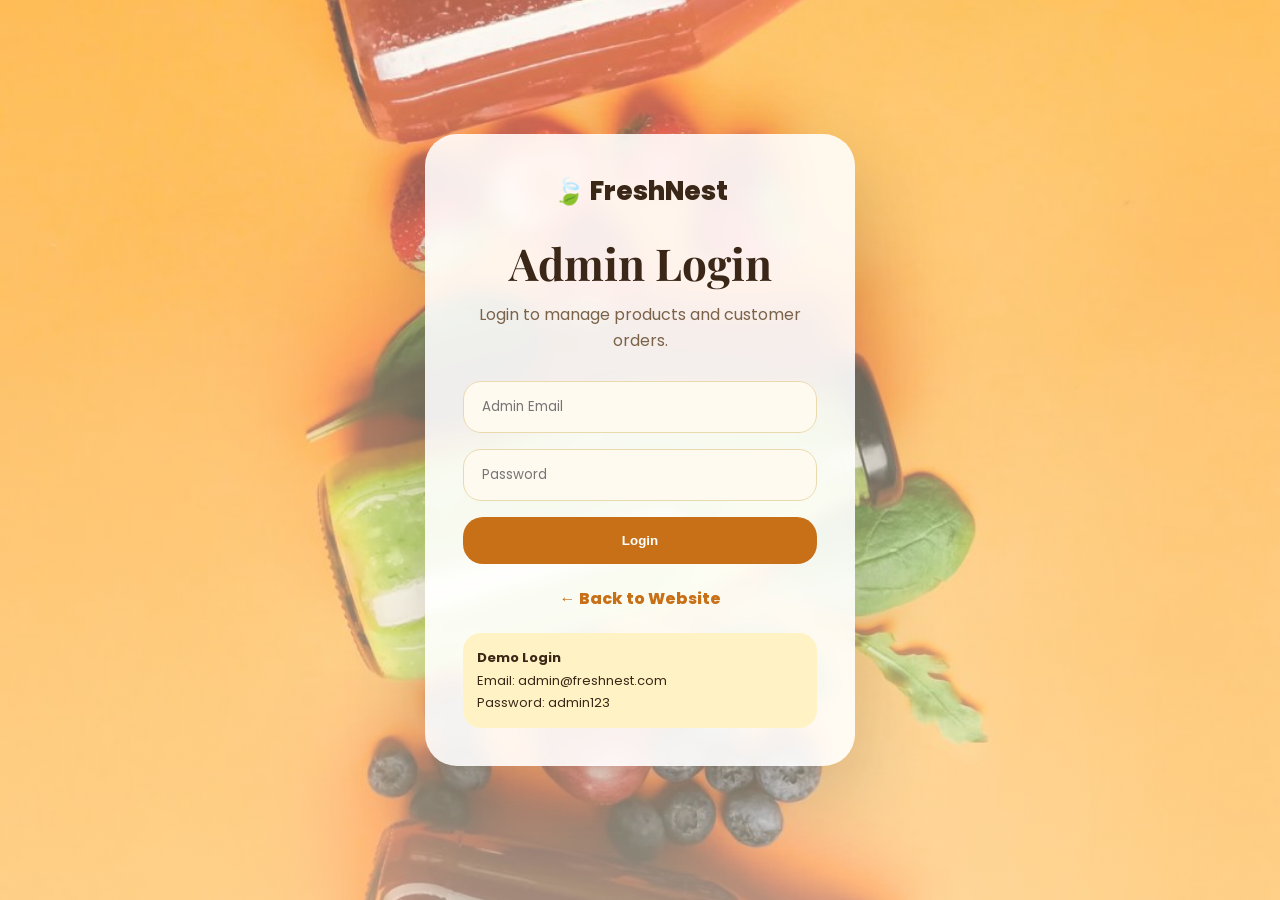
==== frontend/admin.html @ e9eaed61 "Initial FreshNest web app" ====
<!DOCTYPE html>
<html lang="en">
<head>
  <meta charset="UTF-8" />
  <meta name="viewport" content="width=device-width, initial-scale=1.0" />

  <title>FreshNest Admin Panel</title>

  <link rel="stylesheet" href="css/style.css" />

  <link rel="preconnect" href="https://fonts.googleapis.com">
  <link rel="preconnect" href="https://fonts.gstatic.com" crossorigin>
  <link 
    href="https://fonts.googleapis.com/css2?family=Poppins:wght@400;500;600;700;800&family=Playfair+Display:wght@700;800&display=swap" 
    rel="stylesheet"
  >
</head>

<body>

  <div class="page">

    <!-- ADMIN NAVBAR -->
    <header class="navbar admin-navbar">
      <div class="logo">
        <span>🍃</span>
        FreshNest Admin
      </div>

      <nav class="nav-links admin-nav-links">
        <a href="#products">Products</a>
        <a href="#orders">Orders</a>
      </nav>

      <div class="nav-actions">
        <a href="index.html" target="_blank" class="contact-btn">View Website</a>
        <button id="logoutBtn" class="logout-btn">Logout</button>
      </div>
    </header>

    <!-- ADMIN HERO -->
    <section class="cart-page-hero">
      <p>Admin Panel</p>
      <h1>Manage FreshNest</h1>
      <span>
        Add products, manage availability, view orders and contact customers.
      </span>
    </section>

    <!-- PRODUCT MANAGEMENT SECTION -->
    <section class="admin-section" id="products">

      <!-- ADD / EDIT PRODUCT FORM -->
      <form class="admin-form" id="juiceForm">
        <h2 id="formTitle">Add New Juice</h2>

        <input type="hidden" id="editingJuiceId" />

        <input 
          type="text" 
          id="juiceName" 
          placeholder="Juice Name" 
          required 
        />

        <select id="juiceCategory" required>
          <option value="">Select Category</option>
          <option value="juice">Juice</option>
          <option value="smoothie">Smoothie</option>
          <option value="bowl">Bowl</option>
          <option value="shake">Shake</option>
        </select>

        <input 
          type="number" 
          id="juicePrice" 
          placeholder="Price" 
          required 
        />

        <textarea 
          id="juiceDescription" 
          placeholder="Description" 
          required
        ></textarea>

        <input 
          type="text" 
          id="juiceImage" 
          placeholder="Image path e.g. images/mango-smoothie.png" 
        />

        <button type="submit" id="submitJuiceBtn">Add Juice</button>

        <button 
          type="button" 
          id="cancelEditBtn" 
          class="cancel-edit-btn"
        >
          Cancel Edit
        </button>
      </form>

      <!-- SAVED PRODUCTS -->
      <div class="admin-products">
        <h2>Saved Products</h2>

        <div id="adminProductList" class="admin-product-list">
          <p class="empty-cart">Loading products...</p>
        </div>
      </div>

    </section>

    <!-- ORDERS SECTION -->
    <section class="admin-orders-section" id="orders">

      <div class="admin-orders-header">
        <div>
          <p>Customer Orders</p>
          <h2>Recent Orders</h2>
        </div>

        <button id="refreshOrdersBtn" class="refresh-orders-btn">
          Refresh Orders
        </button>
      </div>

      <div id="adminOrdersList" class="admin-orders-list">
        <p class="empty-cart">Loading orders...</p>
      </div>

    </section>

    <!-- FOOTER -->
    <footer>
      <h3>FreshNest Admin</h3>
      <p>Manage products and customer orders easily.</p>
    </footer>

  </div>

  <script src="js/admin.js?v=5"></script>
</body>
</html>
---- frontend/css/style.css ----
:root {
  --cream: #fff7df;
  --yellow: #ffd84d;
  --soft-yellow: #fff1b8;
  --orange: #c87018;
  --brown: #3b2717;
  --green: #4f8f3a;
  --white: #ffffff;
  --card: #fff9e8;
  --text-light: #7b6248;
}

* {
  margin: 0;
  padding: 0;
  box-sizing: border-box;
}

html {
  scroll-behavior: smooth;
}

body {
  background: var(--cream);
  font-family: "Poppins", sans-serif;
  color: var(--brown);
}

body.customer-bg {
  background-image: url("../images/juice-bg.jpg");
  background-size: cover;
  background-position: center;
  background-attachment: fixed;
  background-repeat: no-repeat;
}

.page {
  width: 100%;
  min-height: 100vh;
  margin: 0;
  background: var(--cream);
  border-radius: 0;
  overflow: hidden;
}

body.customer-bg .page {
  background: transparent;
}

/* NAVBAR */
.navbar {
  height: 82px;
  padding: 0 55px;
  background: rgba(255, 248, 223, 0.92);
  display: flex;
  align-items: center;
  justify-content: space-between;
  backdrop-filter: blur(10px);
  position: relative;
  z-index: 50;
}

.logo {
  font-weight: 800;
  font-size: 24px;
  color: var(--brown);
  display: flex;
  align-items: center;
  gap: 8px;
}

.nav-links {
  display: flex;
  gap: 34px;
}

.nav-links a {
  text-decoration: none;
  color: var(--brown);
  font-weight: 700;
  font-size: 15px;
  opacity: 0.9;
  transition: 0.25s;
}

.nav-links a:hover {
  color: var(--orange);
}

.nav-actions {
  display: flex;
  align-items: center;
  gap: 18px;
}

.search-btn {
  border: none;
  background: transparent;
  font-size: 21px;
  cursor: pointer;
}

.contact-btn {
  text-decoration: none;
  background: var(--orange);
  color: white;
  padding: 12px 24px;
  border-radius: 30px;
  font-weight: 800;
  box-shadow: 0 10px 25px rgba(200, 112, 24, 0.25);
  transition: 0.3s;
}

.contact-btn:hover {
  transform: translateY(-3px);
}

.logout-btn {
  border: none;
  background: #ffdddd;
  color: #9b1c1c;
  padding: 12px 22px;
  border-radius: 30px;
  font-weight: 800;
  cursor: pointer;
  transition: 0.3s;
}

.logout-btn:hover {
  background: #ffbaba;
  transform: translateY(-3px);
}

/* HERO */
.hero {
  min-height: calc(100vh - 82px);
  display: grid;
  grid-template-columns: 1fr 1fr;
  padding: 70px 70px 90px;
  position: relative;
  overflow: hidden;
  background:
    linear-gradient(
      90deg,
      rgba(255, 216, 77, 0.85) 0%,
      rgba(255, 216, 77, 0.68) 45%,
      rgba(255, 216, 77, 0.38) 100%
    );
}

.hero::after {
  content: "";
  position: absolute;
  left: -5%;
  bottom: -45px;
  width: 110%;
  height: 120px;
  background: rgba(255, 247, 223, 0.95);
  border-radius: 50% 50% 0 0;
  z-index: 1;
}

.hero-left {
  position: relative;
  z-index: 3;
}

.small-title {
  font-weight: 800;
  color: #6e501b;
  margin-bottom: 22px;
}

.hero h1 {
  font-family: "Playfair Display", serif;
  font-size: clamp(48px, 6vw, 82px);
  line-height: 0.98;
  color: white;
  text-shadow:
    0 8px 0 rgba(151, 99, 21, 0.12),
    0 16px 35px rgba(82, 48, 10, 0.2);
  margin-bottom: 24px;
}

.hero-text {
  max-width: 470px;
  line-height: 1.8;
  color: #4d3814;
  font-weight: 600;
  margin-bottom: 30px;
}

.hero-buttons {
  display: flex;
  gap: 16px;
  flex-wrap: wrap;
}

.primary-btn,
.secondary-btn {
  text-decoration: none;
  padding: 14px 30px;
  border-radius: 30px;
  font-weight: 800;
  transition: 0.3s;
}

.primary-btn {
  background: var(--orange);
  color: white;
  box-shadow: 0 15px 30px rgba(200, 112, 24, 0.3);
}

.secondary-btn {
  background: rgba(255, 255, 255, 0.48);
  color: var(--brown);
  border: 1px solid rgba(255, 255, 255, 0.8);
  backdrop-filter: blur(5px);
}

.primary-btn:hover,
.secondary-btn:hover {
  transform: translateY(-5px);
}

.hero-right {
  position: relative;
  z-index: 3;
  display: grid;
  place-items: center;
}

.fruit-bowl {
  width: 500px;
  height: 380px;
  display: grid;
  place-items: center;
  animation: floatFruit 4s ease-in-out infinite;
}

.hero-fruit-img {
  width: 100%;
  max-width: 520px;
  object-fit: contain;
  filter: drop-shadow(0 35px 45px rgba(70, 40, 5, 0.35));
}

.floating-fruit {
  position: absolute;
  font-size: 46px;
  filter: drop-shadow(0 10px 14px rgba(0, 0, 0, 0.35));
  animation: leafMove 5s ease-in-out infinite;
  z-index: 4;
}

.fruit-one {
  top: 75px;
  right: 75px;
}

.fruit-two {
  bottom: 120px;
  left: 20px;
  animation-delay: 0.6s;
}

.fruit-three {
  bottom: 65px;
  right: 70px;
  animation-delay: 1s;
}

/* BENEFITS */
.benefits {
  padding: 55px 70px 60px;
  display: grid;
  grid-template-columns: repeat(3, 1fr);
  gap: 22px;
  position: relative;
  z-index: 5;
  background: rgba(255, 247, 223, 0.76);
}

.benefit-card {
  background: rgba(255, 255, 255, 0.86);
  padding: 24px;
  border-radius: 22px;
  box-shadow: 0 15px 40px rgba(84, 55, 18, 0.08);
  transition: 0.3s;
  backdrop-filter: blur(6px);
}

.benefit-card:hover {
  transform: translateY(-8px);
  box-shadow: 0 25px 55px rgba(84, 55, 18, 0.12);
}

.benefit-card h3 {
  margin-bottom: 8px;
  font-size: 18px;
}

.benefit-card p {
  color: var(--text-light);
  font-size: 14px;
  line-height: 1.6;
}

/* SECTION HEADINGS */
.section-heading p,
.order-left p,
.offer-text p {
  color: var(--orange);
  font-weight: 800;
  text-transform: uppercase;
  letter-spacing: 2px;
  font-size: 13px;
  margin-bottom: 8px;
}

.section-heading h2,
.order-left h2,
.offer-text h2 {
  font-family: "Playfair Display", serif;
  font-size: 42px;
  color: var(--brown);
}

/* HOME MENU SECTION */
.menu-section {
  padding: 65px 70px;
  background: rgba(255, 247, 223, 0.76);
}

.product-grid {
  margin-top: 35px;
  display: grid;
  grid-template-columns: repeat(3, 1fr);
  gap: 26px;
}

.product-card {
  background: rgba(255, 255, 255, 0.78);
  border: 1px solid rgba(121, 78, 20, 0.08);
  border-radius: 28px;
  padding: 24px;
  transition: 0.35s;
  box-shadow: 0 20px 45px rgba(84, 55, 18, 0.1);
  backdrop-filter: blur(6px);
}

.product-card:hover {
  transform: translateY(-12px);
  box-shadow: 0 30px 60px rgba(84, 55, 18, 0.16);
}

.product-img {
  height: 180px;
  display: grid;
  place-items: center;
  background: rgba(255, 255, 255, 0.86);
  border-radius: 22px;
  margin-bottom: 20px;
  overflow: hidden;
}

.product-img img {
  width: 100%;
  height: 150px;
  object-fit: contain;
  transition: 0.35s;
  filter: drop-shadow(0 18px 20px rgba(73, 43, 12, 0.14));
}

.product-card:hover .product-img img {
  transform: scale(1.08) translateY(-6px);
}

.product-card h3 {
  font-size: 22px;
  margin-bottom: 9px;
}

.product-card p {
  color: var(--text-light);
  line-height: 1.6;
  font-size: 14px;
  min-height: 58px;
}

.product-bottom {
  margin-top: 20px;
  display: flex;
  justify-content: space-between;
  align-items: center;
}

.product-bottom span {
  font-weight: 800;
  font-size: 20px;
}

.add-btn {
  border: none;
  background: var(--yellow);
  color: var(--brown);
  padding: 10px 22px;
  border-radius: 24px;
  font-weight: 800;
  cursor: pointer;
  transition: 0.3s;
}

.add-btn:hover {
  background: var(--orange);
  color: white;
}

/* MENU PAGE */
.menu-hero,
.cart-page-hero {
  padding: 80px 70px;
  background: rgba(255, 216, 77, 0.72);
  text-align: center;
  backdrop-filter: blur(2px);
}

.menu-hero p,
.cart-page-hero p {
  color: #7d5a18;
  font-weight: 800;
  text-transform: uppercase;
  letter-spacing: 2px;
  margin-bottom: 10px;
}

.menu-hero h1,
.cart-page-hero h1 {
  font-family: "Playfair Display", serif;
  font-size: clamp(42px, 6vw, 72px);
  color: white;
  margin-bottom: 16px;
  text-shadow: 0 15px 35px rgba(80, 48, 12, 0.18);
}

.menu-hero span,
.cart-page-hero span {
  color: #6e501b;
  font-weight: 600;
  line-height: 1.7;
}

.menu-page-section {
  padding: 60px 70px;
  background: transparent;
  min-height: 70vh;
}

.filter-buttons {
  display: flex;
  justify-content: center;
  gap: 14px;
  flex-wrap: wrap;
  margin-bottom: 35px;
}

.filter-btn {
  border: none;
  padding: 12px 24px;
  border-radius: 30px;
  background: rgba(255, 243, 197, 0.92);
  color: var(--brown);
  font-weight: 800;
  cursor: pointer;
  transition: 0.3s;
  backdrop-filter: blur(4px);
}

.filter-btn.active,
.filter-btn:hover {
  background: var(--orange);
  color: white;
  transform: translateY(-3px);
}

/* DYNAMIC MENU GRID */
#menuProducts {
  display: grid;
  grid-template-columns: repeat(auto-fit, minmax(280px, 330px));
  justify-content: center;
  align-items: stretch;
  gap: 28px;
  width: 100%;
  margin-top: 20px;
  padding-bottom: 70px;
}

#menuProducts .product-card {
  width: 100%;
  min-height: 430px;
  display: flex;
  flex-direction: column;
  justify-content: space-between;
  padding: 24px;
  border-radius: 28px;
  background: rgba(255, 255, 255, 0.74);
  backdrop-filter: blur(7px);
  overflow: hidden;
}

#menuProducts .product-img {
  width: 100%;
  height: 180px;
  border-radius: 22px;
  background: rgba(255, 255, 255, 0.88);
  display: grid;
  place-items: center;
  overflow: hidden;
  margin-bottom: 20px;
}

#menuProducts .product-img img {
  width: 100%;
  height: 150px;
  object-fit: contain;
}

#menuProducts .product-card h3 {
  font-size: 22px;
  margin-bottom: 10px;
}

#menuProducts .product-card p {
  font-size: 14px;
  line-height: 1.6;
  min-height: 58px;
  margin-bottom: 20px;
  color: var(--text-light);
}

#menuProducts .product-bottom {
  margin-top: auto;
}

/* OFFER */
.offer-section {
  padding: 60px 70px;
  background: rgba(255, 247, 223, 0.76);
}

.offer-card {
  background: rgba(255, 243, 197, 0.82);
  border-radius: 32px;
  padding: 45px;
  display: grid;
  grid-template-columns: 1fr 1fr;
  align-items: center;
  overflow: hidden;
  backdrop-filter: blur(7px);
}

.offer-text span {
  display: block;
  color: var(--text-light);
  margin: 16px 0 26px;
  line-height: 1.7;
}

.offer-text a {
  text-decoration: none;
  background: var(--orange);
  color: white;
  padding: 13px 26px;
  border-radius: 30px;
  font-weight: 800;
  display: inline-block;
  transition: 0.3s;
}

.offer-text a:hover {
  transform: translateY(-4px);
}

.bottle-box {
  display: grid;
  place-items: center;
  min-height: 260px;
}

.bottle-img {
  width: 100%;
  max-width: 430px;
  object-fit: contain;
  filter: drop-shadow(0 30px 35px rgba(78, 50, 14, 0.18));
  animation: bottleFloat 4s ease-in-out infinite;
}

/* ORDER */
.order-section {
  margin: 20px 70px 70px;
  padding: 45px;
  background: rgba(255, 255, 255, 0.8);
  border-radius: 32px;
  display: grid;
  grid-template-columns: 1fr 1fr;
  gap: 45px;
  align-items: center;
  backdrop-filter: blur(7px);
}

.order-left span {
  display: block;
  color: var(--text-light);
  line-height: 1.7;
  margin-top: 14px;
}

.order-form {
  display: grid;
  gap: 16px;
}

.order-form input,
.order-form select {
  width: 100%;
  border: 1px solid #ead9af;
  background: #fffaf0;
  padding: 15px 18px;
  border-radius: 18px;
  outline: none;
  font-family: inherit;
  color: var(--brown);
}

.order-form input:focus,
.order-form select:focus {
  border-color: var(--orange);
}

.order-form button {
  border: none;
  background: var(--orange);
  color: white;
  padding: 16px;
  border-radius: 20px;
  font-weight: 800;
  cursor: pointer;
  transition: 0.3s;
}

.order-form button:hover {
  transform: translateY(-4px);
}

/* CART */
.cart-section {
  padding: 60px 70px;
  background: transparent;
  min-height: 55vh;
}

.cart-box {
  margin-top: 28px;
  background: rgba(255, 255, 255, 0.82);
  border-radius: 28px;
  padding: 28px;
  box-shadow: 0 20px 45px rgba(84, 55, 18, 0.1);
  backdrop-filter: blur(7px);
}

.cart-items {
  display: grid;
  gap: 14px;
}

.empty-cart {
  color: var(--text-light);
  background: rgba(255, 250, 240, 0.86);
  padding: 18px;
  border-radius: 18px;
}

.cart-item {
  background: rgba(255, 250, 240, 0.9);
  border: 1px solid #ead9af;
  padding: 16px 18px;
  border-radius: 18px;
  display: grid;
  grid-template-columns: 1fr auto auto;
  align-items: center;
  gap: 16px;
}

.cart-item-info h4 {
  font-size: 17px;
  margin-bottom: 4px;
}

.cart-item-info p {
  color: var(--text-light);
  font-size: 14px;
}

.quantity-controls {
  display: flex;
  align-items: center;
  gap: 10px;
}

.quantity-controls button {
  border: none;
  width: 32px;
  height: 32px;
  border-radius: 50%;
  background: var(--yellow);
  color: var(--brown);
  font-size: 18px;
  font-weight: 800;
  cursor: pointer;
  transition: 0.25s;
}

.quantity-controls button:hover {
  background: var(--orange);
  color: white;
}

.quantity-controls span {
  font-weight: 800;
}

.remove-btn {
  border: none;
  background: #ffdddd;
  color: #9b1c1c;
  padding: 9px 14px;
  border-radius: 18px;
  font-weight: 800;
  cursor: pointer;
  transition: 0.25s;
}

.remove-btn:hover {
  background: #ffbaba;
}

.cart-summary {
  margin-top: 22px;
  padding-top: 22px;
  border-top: 1px solid #ead9af;
  display: flex;
  justify-content: space-between;
  align-items: center;
}

.cart-summary h3 {
  font-size: 24px;
}

.cart-actions {
  display: flex;
  align-items: center;
  gap: 14px;
}

.clear-cart-btn {
  border: none;
  background: #ffdddd;
  color: #9b1c1c;
  padding: 13px 22px;
  border-radius: 30px;
  font-weight: 800;
  cursor: pointer;
}

.checkout-btn {
  text-decoration: none;
  background: var(--orange);
  color: white;
  padding: 13px 24px;
  border-radius: 30px;
  font-weight: 800;
  display: inline-block;
}

/* CHECKOUT SECTION */
.checkout-section {
  padding: 20px 70px 70px;
  background: transparent;
}

.checkout-card {
  background: rgba(255, 255, 255, 0.82);
  border-radius: 32px;
  padding: 45px;
  display: grid;
  grid-template-columns: 1fr 1fr;
  gap: 45px;
  align-items: center;
  backdrop-filter: blur(7px);
  box-shadow: 0 20px 45px rgba(84, 55, 18, 0.1);
}

.checkout-left p {
  color: var(--orange);
  font-weight: 800;
  text-transform: uppercase;
  letter-spacing: 2px;
  font-size: 13px;
  margin-bottom: 8px;
}

.checkout-left h2 {
  font-family: "Playfair Display", serif;
  font-size: 42px;
  color: var(--brown);
  margin-bottom: 14px;
}

.checkout-left span {
  display: block;
  color: var(--text-light);
  line-height: 1.7;
}

.checkout-form {
  display: grid;
  gap: 16px;
}

.checkout-form input,
.checkout-form textarea,
.checkout-form select {
  width: 100%;
  border: 1px solid #ead9af;
  background: #fffaf0;
  padding: 15px 18px;
  border-radius: 18px;
  outline: none;
  font-family: "Poppins", sans-serif;
  color: var(--brown);
  font-size: 15px;
  font-weight: 500;
}

.checkout-form select {
  height: 58px;
  appearance: none;
  -webkit-appearance: none;
  cursor: pointer;
  background-image:
    linear-gradient(45deg, transparent 50%, var(--brown) 50%),
    linear-gradient(135deg, var(--brown) 50%, transparent 50%);
  background-position:
    calc(100% - 22px) 25px,
    calc(100% - 16px) 25px;
  background-size: 6px 6px, 6px 6px;
  background-repeat: no-repeat;
}

.checkout-form textarea {
  min-height: 130px;
  resize: vertical;
}

.checkout-form input:focus,
.checkout-form textarea:focus,
.checkout-form select:focus {
  border-color: var(--orange);
}

.checkout-total-box {
  background: #fff3c5;
  color: var(--brown);
  padding: 16px 18px;
  border-radius: 18px;
  font-weight: 800;
}

.checkout-form button {
  border: none;
  background: var(--orange);
  color: white;
  padding: 16px;
  border-radius: 20px;
  font-weight: 800;
  cursor: pointer;
  transition: 0.3s;
}

.checkout-form button:hover {
  transform: translateY(-4px);
}

/* PROFESSIONAL PAYMENT INFO */
.payment-info-box {
  display: none;
  background: rgba(255, 243, 197, 0.94);
  border: 1px solid #ead9af;
  border-radius: 18px;
  padding: 18px;
  box-shadow: 0 10px 25px rgba(84, 55, 18, 0.08);
}

.payment-info-box h4 {
  font-size: 17px;
  margin-bottom: 12px;
  color: var(--brown);
}

.bank-info-grid {
  display: grid;
  gap: 6px;
  margin-bottom: 14px;
}

.bank-info-grid p {
  color: var(--text-light);
  font-size: 14px;
}

.payment-info-box input {
  width: 100%;
  margin-top: 6px;
  border: 1px solid #ead9af;
  background: #fffaf0;
  padding: 14px 16px;
  border-radius: 16px;
  outline: none;
  font-family: inherit;
  color: var(--brown);
}

.payment-info-box input:focus {
  border-color: var(--orange);
}

.payment-info-box small {
  display: block;
  margin-top: 12px;
  color: #8a5a00;
  font-weight: 700;
  line-height: 1.5;
}

/* FLOAT CART */
.cart-float {
  position: fixed;
  right: 30px;
  bottom: 30px;
  background: rgba(59, 39, 23, 0.95);
  color: white;
  padding: 15px 20px;
  border-radius: 30px;
  font-weight: 800;
  box-shadow: 0 15px 35px rgba(0, 0, 0, 0.25);
  z-index: 99;
}

.cart-float span {
  background: var(--yellow);
  color: var(--brown);
  padding: 3px 9px;
  border-radius: 20px;
  margin-left: 4px;
}

/* ADMIN */
.admin-section {
  padding: 60px 70px;
  background: var(--cream);
  display: grid;
  grid-template-columns: 420px 1fr;
  gap: 35px;
  align-items: flex-start;
}

.admin-form,
.admin-products {
  background: var(--white);
  border-radius: 28px;
  padding: 28px;
  box-shadow: 0 20px 45px rgba(84, 55, 18, 0.08);
}

.admin-form h2,
.admin-products h2 {
  font-family: "Playfair Display", serif;
  font-size: 32px;
  margin-bottom: 22px;
}

.admin-form {
  display: grid;
  gap: 16px;
}

.admin-form input,
.admin-form select,
.admin-form textarea {
  width: 100%;
  border: 1px solid #ead9af;
  background: #fffaf0;
  padding: 15px 18px;
  border-radius: 18px;
  outline: none;
  font-family: inherit;
  color: var(--brown);
}

.admin-form textarea {
  min-height: 110px;
  resize: vertical;
}

.admin-form button {
  border: none;
  background: var(--orange);
  color: white;
  padding: 16px;
  border-radius: 20px;
  font-weight: 800;
  cursor: pointer;
}

.admin-product-list {
  display: grid;
  gap: 14px;
}

.admin-product-card {
  background: #fffaf0;
  border: 1px solid #ead9af;
  padding: 18px;
  border-radius: 18px;
  display: flex;
  justify-content: space-between;
  gap: 16px;
  align-items: center;
}

.admin-product-card h3 {
  margin-bottom: 5px;
}

.admin-product-card p {
  color: var(--orange);
  font-weight: 800;
  margin-bottom: 6px;
}

.admin-product-card span {
  color: var(--text-light);
  line-height: 1.6;
}

.admin-product-card button {
  border: none;
  background: #ffdddd;
  color: #9b1c1c;
  padding: 10px 16px;
  border-radius: 18px;
  font-weight: 800;
  cursor: pointer;
}

/* ADMIN PRODUCT EDIT + AVAILABILITY */
.admin-product-actions {
  display: flex;
  gap: 10px;
  flex-wrap: wrap;
  justify-content: flex-end;
}

.admin-product-actions button,
.cancel-edit-btn {
  border: none;
  padding: 10px 16px;
  border-radius: 18px;
  font-weight: 800;
  cursor: pointer;
}

.edit-btn {
  background: #dff0ff !important;
  color: #095a91 !important;
}

.availability-btn {
  background: #fff3c5 !important;
  color: #8a5a00 !important;
}

.delete-btn {
  background: #ffdddd !important;
  color: #9b1c1c !important;
}

.cancel-edit-btn {
  display: none;
  background: #eeeeee !important;
  color: var(--brown) !important;
}

.availability-line {
  margin-top: 10px;
  font-size: 14px;
  color: var(--text-light);
}

.available-text {
  color: #217a28;
}

.unavailable-text {
  color: #9b1c1c;
}

/* ADMIN ORDERS */
.admin-orders-section {
  padding: 20px 70px 70px;
  background: var(--cream);
}

.admin-orders-header {
  background: var(--white);
  border-radius: 28px;
  padding: 28px;
  box-shadow: 0 20px 45px rgba(84, 55, 18, 0.08);
  display: flex;
  justify-content: space-between;
  align-items: center;
  margin-bottom: 28px;
}

.admin-orders-header p {
  color: var(--orange);
  font-weight: 800;
  text-transform: uppercase;
  letter-spacing: 2px;
  font-size: 13px;
  margin-bottom: 8px;
}

.admin-orders-header h2 {
  font-family: "Playfair Display", serif;
  font-size: 36px;
}

.refresh-orders-btn {
  border: none;
  background: var(--orange);
  color: white;
  padding: 13px 24px;
  border-radius: 30px;
  font-weight: 800;
  cursor: pointer;
}

.admin-orders-list {
  display: grid;
  gap: 20px;
}

.admin-order-card {
  background: var(--white);
  border-radius: 28px;
  padding: 26px;
  box-shadow: 0 20px 45px rgba(84, 55, 18, 0.08);
  border: 1px solid rgba(121, 78, 20, 0.08);
}

.order-top-row,
.order-bottom-row {
  display: flex;
  justify-content: space-between;
  align-items: center;
  gap: 18px;
}

.order-top-row h3 {
  font-size: 22px;
  margin-bottom: 4px;
}

.order-top-row p,
.order-details p {
  color: var(--text-light);
  line-height: 1.6;
}

.order-status {
  padding: 8px 16px;
  border-radius: 30px;
  font-weight: 800;
  font-size: 13px;
}

.order-status.pending {
  background: #fff3c5;
  color: #8a5a00;
}

.order-status.preparing {
  background: #dff0ff;
  color: #095a91;
}

.order-status.delivered {
  background: #def7df;
  color: #217a28;
}

.order-status.cancelled {
  background: #ffdddd;
  color: #9b1c1c;
}

.order-details {
  margin: 18px 0;
  padding: 16px;
  background: #fffaf0;
  border-radius: 18px;
}

.order-items {
  margin-bottom: 18px;
}

.order-items h4 {
  margin-bottom: 10px;
}

.order-items ul {
  padding-left: 20px;
  color: var(--text-light);
  line-height: 1.8;
}

/* ADMIN CUSTOMER CONTACT BUTTONS */
.admin-contact-actions {
  display: flex;
  gap: 12px;
  flex-wrap: wrap;
  margin: 18px 0;
}

.admin-contact-actions button {
  border: none;
  padding: 12px 18px;
  border-radius: 22px;
  font-weight: 800;
  cursor: pointer;
  transition: 0.3s;
}

.whatsapp-customer-btn {
  background: #dcfce7;
  color: #166534;
}

.sms-customer-btn {
  background: #dff0ff;
  color: #095a91;
}

.whatsapp-customer-btn:hover,
.sms-customer-btn:hover {
  transform: translateY(-3px);
}

.order-bottom-row {
  border-top: 1px solid #ead9af;
  padding-top: 18px;
}

.order-bottom-row h4 {
  font-size: 20px;
}

.order-bottom-row select {
  border: 1px solid #ead9af;
  background: #fffaf0;
  padding: 12px 16px;
  border-radius: 16px;
  font-family: inherit;
  color: var(--brown);
  font-weight: 700;
  outline: none;
}

/* LOGIN PAGE */
.login-page {
  min-height: 100vh;
  display: grid;
  place-items: center;
  padding: 24px;
  background:
    linear-gradient(
      rgba(255, 247, 223, 0.35),
      rgba(255, 247, 223, 0.55)
    );
}

.login-card {
  width: min(430px, 100%);
  background: rgba(255, 255, 255, 0.88);
  backdrop-filter: blur(10px);
  border-radius: 32px;
  padding: 38px;
  box-shadow: 0 30px 80px rgba(59, 39, 23, 0.22);
  text-align: center;
}

.login-logo {
  font-size: 26px;
  font-weight: 800;
  color: var(--brown);
  margin-bottom: 22px;
}

.login-card h1 {
  font-family: "Playfair Display", serif;
  font-size: 44px;
  color: var(--brown);
  margin-bottom: 10px;
}

.login-card p {
  color: var(--text-light);
  line-height: 1.6;
  margin-bottom: 28px;
}

.login-form {
  display: grid;
  gap: 16px;
}

.login-form input {
  width: 100%;
  border: 1px solid #ead9af;
  background: #fffaf0;
  padding: 15px 18px;
  border-radius: 18px;
  outline: none;
  font-family: inherit;
  color: var(--brown);
}

.login-form input:focus {
  border-color: var(--orange);
}

.login-form button {
  border: none;
  background: var(--orange);
  color: white;
  padding: 16px;
  border-radius: 20px;
  font-weight: 800;
  cursor: pointer;
  transition: 0.3s;
}

.login-form button:hover {
  transform: translateY(-4px);
}

.back-home {
  display: inline-block;
  margin-top: 22px;
  text-decoration: none;
  color: var(--orange);
  font-weight: 800;
}

.login-hint {
  margin-top: 22px;
  background: #fff3c5;
  color: var(--brown);
  padding: 14px;
  border-radius: 18px;
  font-size: 13px;
  line-height: 1.7;
  text-align: left;
}

/* FOOTER */
footer {
  background: rgba(59, 39, 23, 0.92);
  color: white;
  text-align: center;
  padding: 36px 20px;
}

footer h3 {
  font-size: 26px;
  margin-bottom: 8px;
}

footer p {
  color: #f5d7ae;
}

/* ANIMATIONS */
@keyframes floatFruit {
  0%,
  100% {
    transform: translateY(0) rotate(-1deg);
  }

  50% {
    transform: translateY(-18px) rotate(1deg);
  }
}

@keyframes leafMove {
  0%,
  100% {
    transform: translateY(0) rotate(0);
  }

  50% {
    transform: translateY(-16px) rotate(12deg);
  }
}

@keyframes bottleFloat {
  0%,
  100% {
    transform: translateY(0);
  }

  50% {
    transform: translateY(-14px);
  }
}

/* RESPONSIVE */
@media (max-width: 900px) {
  .navbar {
    height: 74px;
    padding: 0 24px;
  }

  .logo {
    font-size: 23px;
  }

  .nav-links {
    display: none;
  }

  .contact-btn,
  .logout-btn {
    padding: 10px 18px;
    font-size: 14px;
  }

  .hero {
    grid-template-columns: 1fr;
    padding: 50px 26px 90px;
    text-align: center;
  }

  .hero-text {
    margin-left: auto;
    margin-right: auto;
  }

  .hero-buttons {
    justify-content: center;
  }

  .fruit-bowl {
    margin-top: 35px;
    width: 310px;
    height: 250px;
  }

  .hero-fruit-img {
    max-width: 330px;
  }

  .floating-fruit {
    font-size: 32px;
  }

  .fruit-one {
    top: 40px;
    right: 30px;
  }

  .fruit-two {
    bottom: 80px;
    left: 20px;
  }

  .fruit-three {
    bottom: 40px;
    right: 35px;
  }

  .benefits,
  .product-grid,
  .offer-card,
  .order-section {
    grid-template-columns: 1fr;
  }

  .benefits,
  .menu-section,
  .offer-section,
  .menu-hero,
  .cart-page-hero,
  .menu-page-section,
  .cart-section,
  .checkout-section,
  .admin-orders-section {
    padding-left: 24px;
    padding-right: 24px;
  }

  .section-heading h2,
  .order-left h2,
  .offer-text h2,
  .checkout-left h2 {
    font-size: 34px;
  }

  #menuProducts {
    grid-template-columns: 1fr;
    padding-left: 0;
    padding-right: 0;
  }

  #menuProducts .product-card {
    max-width: 100%;
    min-height: auto;
  }

  .cart-item {
    grid-template-columns: 1fr;
    align-items: flex-start;
  }

  .cart-summary {
    flex-direction: column;
    align-items: flex-start;
    gap: 18px;
  }

  .cart-actions {
    flex-direction: column;
    align-items: flex-start;
  }

  .checkout-card {
    grid-template-columns: 1fr;
    padding: 28px;
    gap: 28px;
  }

  .checkout-form select {
    height: 56px;
  }

  .bottle-img {
    max-width: 310px;
  }

  .order-section {
    margin: 20px 24px 50px;
    padding: 28px;
  }

  .admin-section {
    grid-template-columns: 1fr;
    padding-left: 24px;
    padding-right: 24px;
  }

  .admin-product-card {
    flex-direction: column;
    align-items: flex-start;
  }

  .admin-product-actions {
    justify-content: flex-start;
  }

  .admin-contact-actions {
    flex-direction: column;
    align-items: flex-start;
  }

  .admin-contact-actions button {
    width: 100%;
  }

  .admin-orders-header {
    flex-direction: column;
    align-items: flex-start;
    gap: 18px;
  }

  .order-top-row,
  .order-bottom-row {
    flex-direction: column;
    align-items: flex-start;
  }

  .login-card {
    padding: 28px;
  }

  .login-card h1 {
    font-size: 36px;
  }

  /* MOBILE CART PAGE POLISH */
  .cart-page-hero {
    padding: 55px 24px 60px;
  }

  .cart-page-hero h1 {
    font-size: 48px;
    line-height: 1.08;
  }

  .cart-page-hero p {
    font-size: 14px;
    letter-spacing: 3px;
  }

  .cart-page-hero span {
    font-size: 18px;
    line-height: 1.5;
    display: block;
    max-width: 340px;
    margin: 0 auto;
  }

  .cart-section {
    padding-top: 34px;
    padding-bottom: 42px;
  }

  .cart-box {
    padding: 24px;
    border-radius: 28px;
  }

  .empty-cart {
    font-size: 18px;
    text-align: center;
    padding: 22px;
  }

  .cart-summary h3 {
    font-size: 32px;
  }

  .cart-actions {
    width: 100%;
    gap: 14px;
  }

  .clear-cart-btn,
  .checkout-btn {
    width: 100%;
    text-align: center;
    padding: 16px 20px;
  }
}
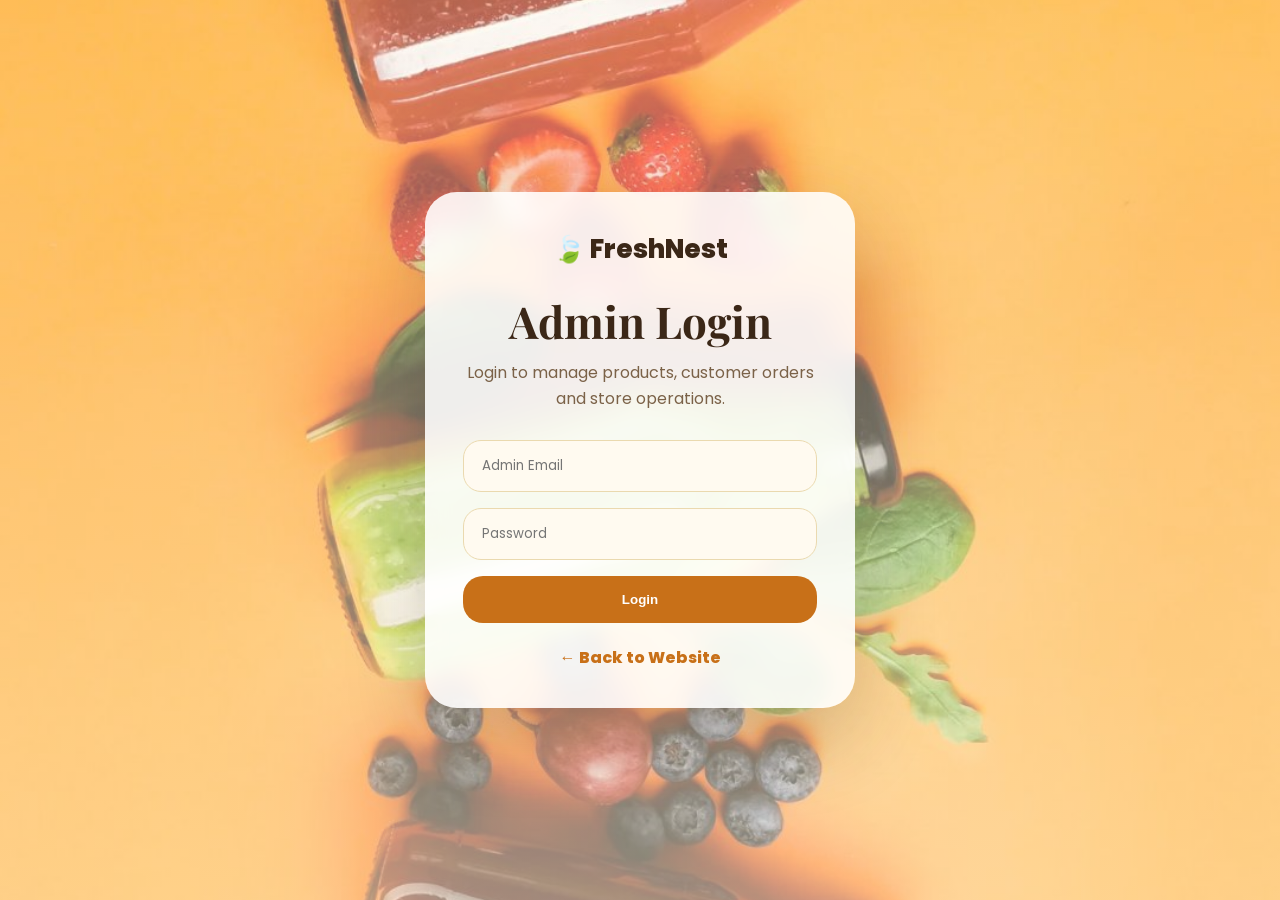
==== commit a3473e0b: "Add admin security updates and live backend integration" ====
--- a/frontend/admin.html
+++ b/frontend/admin.html
@@ -30,6 +30,7 @@
       <nav class="nav-links admin-nav-links">
         <a href="#products">Products</a>
         <a href="#orders">Orders</a>
+        <a href="#security">Security</a>
       </nav>
 
       <div class="nav-actions">
@@ -132,6 +133,44 @@
 
     </section>
 
+    <!-- SECURITY SECTION -->
+    <section class="admin-password-section" id="security">
+      <div class="admin-password-card">
+        <div>
+          <p class="security-label">Admin Security</p>
+          <h2>Change Admin Password</h2>
+          <span>
+            Update your admin password regularly to keep the dashboard secure.
+          </span>
+        </div>
+
+        <form id="changePasswordForm" class="change-password-form">
+          <input
+            type="password"
+            id="currentPassword"
+            placeholder="Current Password"
+            required
+          />
+
+          <input
+            type="password"
+            id="newPassword"
+            placeholder="New Password"
+            required
+          />
+
+          <input
+            type="password"
+            id="confirmNewPassword"
+            placeholder="Confirm New Password"
+            required
+          />
+
+          <button type="submit">Change Password</button>
+        </form>
+      </div>
+    </section>
+
     <!-- FOOTER -->
     <footer>
       <h3>FreshNest Admin</h3>
@@ -140,6 +179,6 @@
 
   </div>
 
-  <script src="js/admin.js?v=5"></script>
+  <script src="js/admin.js?v=21"></script>
 </body>
 </html>
--- a/frontend/css/style.css
+++ b/frontend/css/style.css
@@ -1289,6 +1289,77 @@
   outline: none;
 }
 
+/* ADMIN CHANGE PASSWORD */
+.admin-password-section {
+  padding: 35px 70px 10px;
+  background: var(--cream);
+}
+
+.admin-password-card {
+  background: var(--white);
+  border-radius: 28px;
+  padding: 28px;
+  box-shadow: 0 20px 45px rgba(84, 55, 18, 0.08);
+}
+
+.security-label {
+  color: var(--orange);
+  font-weight: 800;
+  text-transform: uppercase;
+  letter-spacing: 2px;
+  font-size: 13px;
+  margin-bottom: 8px;
+}
+
+.admin-password-card h2 {
+  font-family: "Playfair Display", serif;
+  font-size: 32px;
+  margin-bottom: 8px;
+}
+
+.admin-password-card span {
+  display: block;
+  color: var(--text-light);
+  margin-bottom: 22px;
+  line-height: 1.6;
+}
+
+.change-password-form {
+  display: grid;
+  grid-template-columns: repeat(3, 1fr) auto;
+  gap: 14px;
+}
+
+.change-password-form input {
+  width: 100%;
+  border: 1px solid #ead9af;
+  background: #fffaf0;
+  padding: 15px 18px;
+  border-radius: 18px;
+  outline: none;
+  font-family: inherit;
+  color: var(--brown);
+}
+
+.change-password-form input:focus {
+  border-color: var(--orange);
+}
+
+.change-password-form button {
+  border: none;
+  background: var(--orange);
+  color: white;
+  padding: 15px 22px;
+  border-radius: 18px;
+  font-weight: 800;
+  cursor: pointer;
+  transition: 0.3s;
+}
+
+.change-password-form button:hover {
+  transform: translateY(-3px);
+}
+
 /* LOGIN PAGE */
 .login-page {
   min-height: 100vh;
@@ -1611,6 +1682,18 @@
     align-items: flex-start;
   }
 
+  .admin-password-section {
+    padding: 24px;
+  }
+
+  .change-password-form {
+    grid-template-columns: 1fr;
+  }
+
+  .change-password-form button {
+    width: 100%;
+  }
+
   .login-card {
     padding: 28px;
   }
